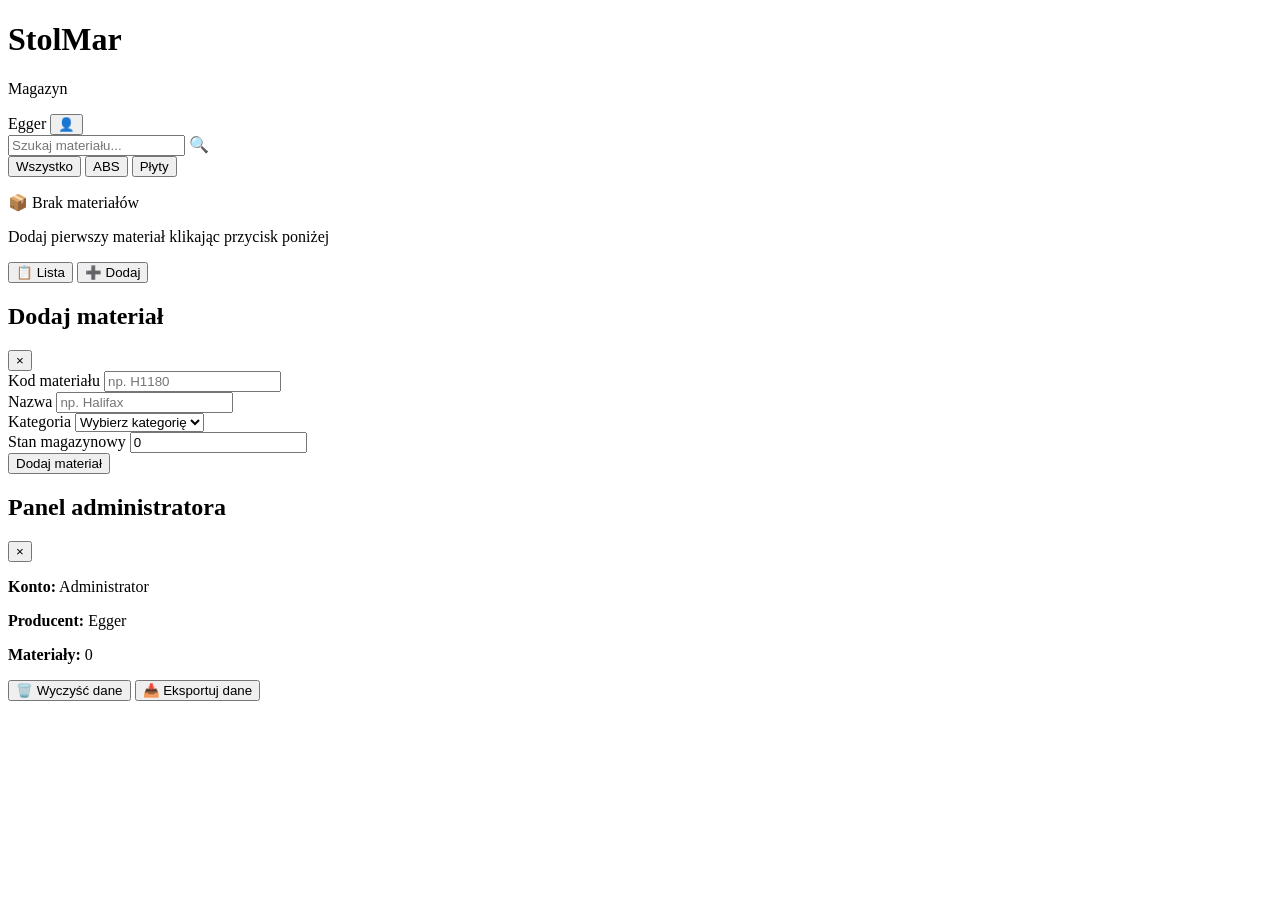
==== file.html @ 01458f98 "Add files via upload" ====
<!DOCTYPE html>
<html lang="pl">
<head>
    <meta charset="UTF-8">
    <meta name="viewport" content="width=device-width, initial-scale=1.0">
    <meta name="theme-color" content="#ffffff">
    <meta name="description" content="StolMar Magazyn - Zarządzanie magazynem materiałów">
    
    <title>StolMar Magazyn</title>
    
    <link rel="manifest" href="manifest.json">
    <link rel="icon" type="image/png" sizes="192x192" href="icon-192.png">
    <link rel="icon" type="image/png" sizes="512x512" href="icon-512.png">
    <link rel="apple-touch-icon" href="icon-192.png">
    
    <link rel="stylesheet" href="styles.css">
</head>
<body>
    <div class="app-container">
        <!-- Header -->
        <header class="app-header">
            <div class="header-content">
                <h1 class="app-title">StolMar</h1>
                <p class="app-subtitle">Magazyn</p>
            </div>
            <div class="header-info">
                <span class="producer">Egger</span>
                <button class="admin-btn" id="adminBtn">👤</button>
            </div>
        </header>

        <!-- Main Content -->
        <main class="app-main">
            <!-- Search Bar -->
            <div class="search-container">
                <input 
                    type="text" 
                    id="searchInput" 
                    class="search-input" 
                    placeholder="Szukaj materiału..."
                    autocomplete="off"
                >
                <span class="search-icon">🔍</span>
            </div>

            <!-- Category Tabs -->
            <div class="category-tabs">
                <button class="tab-btn active" data-category="all">
                    Wszystko
                </button>
                <button class="tab-btn" data-category="ABS">
                    ABS
                </button>
                <button class="tab-btn" data-category="Płyty">
                    Płyty
                </button>
            </div>

            <!-- Materials List -->
            <div class="materials-container">
                <ul class="materials-list" id="materialsList">
                    <!-- Dynamicznie generowana lista -->
                </ul>
                <div class="empty-state" id="emptyState">
                    <p>📦 Brak materiałów</p>
                    <p class="empty-subtitle">Dodaj pierwszy materiał klikając przycisk poniżej</p>
                </div>
            </div>
        </main>

        <!-- Bottom Navigation -->
        <nav class="bottom-nav">
            <button class="nav-btn active" data-view="list">
                <span class="nav-icon">📋</span>
                <span class="nav-label">Lista</span>
            </button>
            <button class="nav-btn" data-view="add">
                <span class="nav-icon">➕</span>
                <span class="nav-label">Dodaj</span>
            </button>
            <button class="nav-btn" id="installBtn" style="display: none;">
                <span class="nav-icon">⬇️</span>
                <span class="nav-label">Instaluj</span>
            </button>
        </nav>
    </div>

    <!-- Add Material Modal -->
    <div class="modal" id="addModal">
        <div class="modal-content">
            <div class="modal-header">
                <h2>Dodaj materiał</h2>
                <button class="close-btn" id="closeModal">&times;</button>
            </div>
            <form id="addForm" class="form">
                <div class="form-group">
                    <label for="materialCode">Kod materiału</label>
                    <input 
                        type="text" 
                        id="materialCode" 
                        placeholder="np. H1180"
                        required
                    >
                </div>
                <div class="form-group">
                    <label for="materialName">Nazwa</label>
                    <input 
                        type="text" 
                        id="materialName" 
                        placeholder="np. Halifax"
                        required
                    >
                </div>
                <div class="form-group">
                    <label for="materialCategory">Kategoria</label>
                    <select id="materialCategory" required>
                        <option value="">Wybierz kategorię</option>
                        <option value="ABS">ABS</option>
                        <option value="Płyty">Płyty</option>
                    </select>
                </div>
                <div class="form-group">
                    <label for="materialStock">Stan magazynowy</label>
                    <input 
                        type="number" 
                        id="materialStock" 
                        placeholder="0"
                        min="0"
                        value="0"
                        required
                    >
                </div>
                <button type="submit" class="btn-submit">Dodaj materiał</button>
            </form>
        </div>
    </div>

    <!-- Admin Modal -->
    <div class="modal" id="adminModal">
        <div class="modal-content admin-modal">
            <div class="modal-header">
                <h2>Panel administratora</h2>
                <button class="close-btn" id="closeAdminModal">&times;</button>
            </div>
            <div class="admin-panel">
                <div class="admin-info">
                    <p><strong>Konto:</strong> Administrator</p>
                    <p><strong>Producent:</strong> Egger</p>
                    <p><strong>Materiały:</strong> <span id="materialCount">0</span></p>
                </div>
                <div class="admin-actions">
                    <button class="btn-danger" id="clearDataBtn">
                        🗑️ Wyczyść dane
                    </button>
                    <button class="btn-secondary" id="exportDataBtn">
                        📥 Eksportuj dane
                    </button>
                </div>
            </div>
        </div>
    </div>

    <!-- Toast Notification -->
    <div class="toast" id="toast"></div>

    <script src="app.js"></script>
</body>
</html>
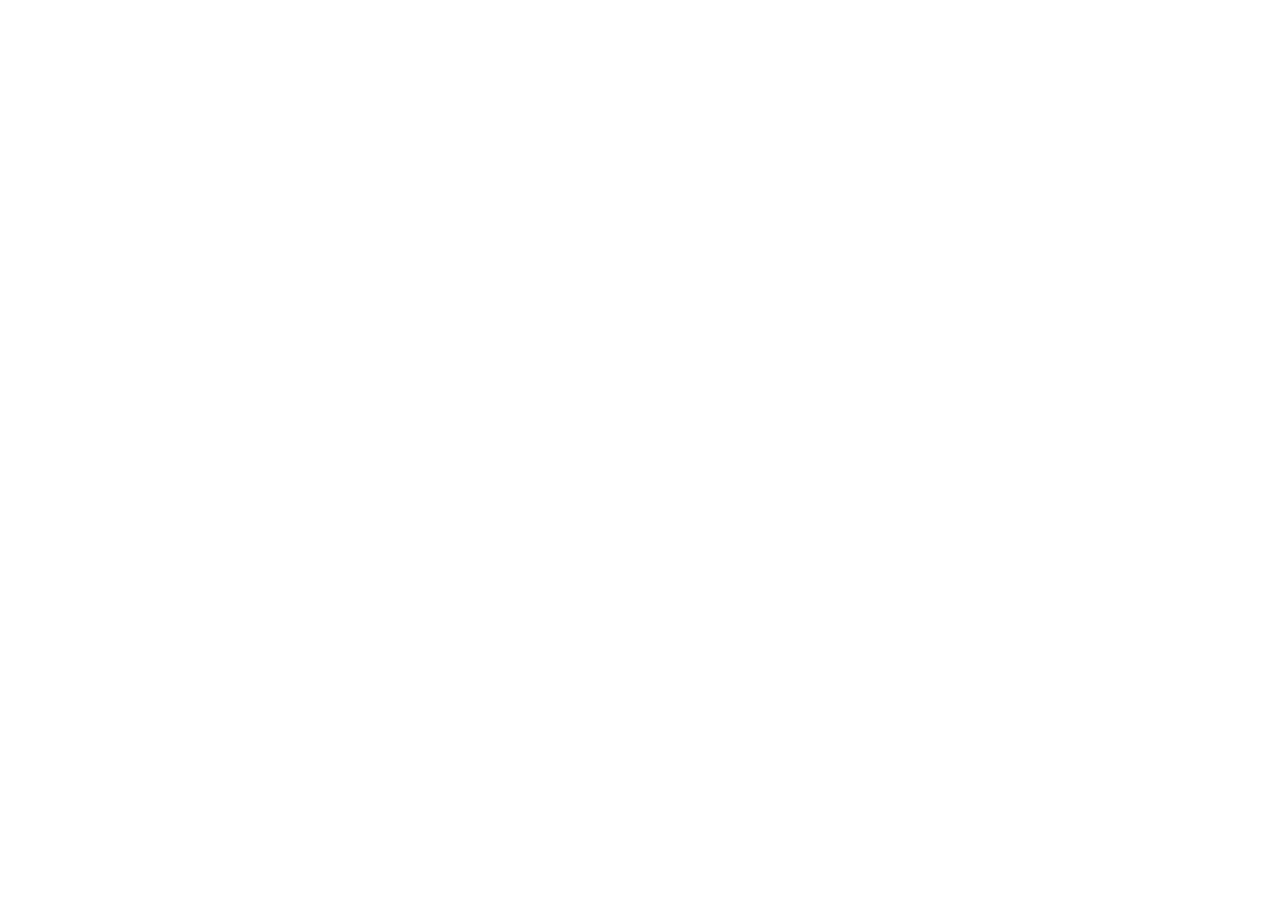
==== commit ffb7fd34: "Add files via upload" ====
--- a/file.html
+++ b/file.html
@@ -3,166 +3,19 @@
 <head>
     <meta charset="UTF-8">
     <meta name="viewport" content="width=device-width, initial-scale=1.0">
-    <meta name="theme-color" content="#ffffff">
-    <meta name="description" content="StolMar Magazyn - Zarządzanie magazynem materiałów">
-    
+    <meta name="theme-color" content="#1a1a1a">
     <title>StolMar Magazyn</title>
-    
     <link rel="manifest" href="manifest.json">
-    <link rel="icon" type="image/png" sizes="192x192" href="icon-192.png">
-    <link rel="icon" type="image/png" sizes="512x512" href="icon-512.png">
-    <link rel="apple-touch-icon" href="icon-192.png">
-    
     <link rel="stylesheet" href="styles.css">
+    <link rel="icon" type="image/png" href="data:image/svg+xml,<svg xmlns='http://www.w3.org/2000/svg' viewBox='0 0 192 192'><rect fill='%23000' width='192' height='192'/><text x='50%' y='50%' font-size='100' fill='%23fff' text-anchor='middle' dominant-baseline='central'>SM</text></svg>">
 </head>
 <body>
-    <div class="app-container">
-        <!-- Header -->
-        <header class="app-header">
-            <div class="header-content">
-                <h1 class="app-title">StolMar</h1>
-                <p class="app-subtitle">Magazyn</p>
-            </div>
-            <div class="header-info">
-                <span class="producer">Egger</span>
-                <button class="admin-btn" id="adminBtn">👤</button>
-            </div>
-        </header>
-
-        <!-- Main Content -->
-        <main class="app-main">
-            <!-- Search Bar -->
-            <div class="search-container">
-                <input 
-                    type="text" 
-                    id="searchInput" 
-                    class="search-input" 
-                    placeholder="Szukaj materiału..."
-                    autocomplete="off"
-                >
-                <span class="search-icon">🔍</span>
-            </div>
-
-            <!-- Category Tabs -->
-            <div class="category-tabs">
-                <button class="tab-btn active" data-category="all">
-                    Wszystko
-                </button>
-                <button class="tab-btn" data-category="ABS">
-                    ABS
-                </button>
-                <button class="tab-btn" data-category="Płyty">
-                    Płyty
-                </button>
-            </div>
-
-            <!-- Materials List -->
-            <div class="materials-container">
-                <ul class="materials-list" id="materialsList">
-                    <!-- Dynamicznie generowana lista -->
-                </ul>
-                <div class="empty-state" id="emptyState">
-                    <p>📦 Brak materiałów</p>
-                    <p class="empty-subtitle">Dodaj pierwszy materiał klikając przycisk poniżej</p>
-                </div>
-            </div>
-        </main>
-
-        <!-- Bottom Navigation -->
-        <nav class="bottom-nav">
-            <button class="nav-btn active" data-view="list">
-                <span class="nav-icon">📋</span>
-                <span class="nav-label">Lista</span>
-            </button>
-            <button class="nav-btn" data-view="add">
-                <span class="nav-icon">➕</span>
-                <span class="nav-label">Dodaj</span>
-            </button>
-            <button class="nav-btn" id="installBtn" style="display: none;">
-                <span class="nav-icon">⬇️</span>
-                <span class="nav-label">Instaluj</span>
-            </button>
-        </nav>
-    </div>
-
-    <!-- Add Material Modal -->
-    <div class="modal" id="addModal">
-        <div class="modal-content">
-            <div class="modal-header">
-                <h2>Dodaj materiał</h2>
-                <button class="close-btn" id="closeModal">&times;</button>
-            </div>
-            <form id="addForm" class="form">
-                <div class="form-group">
-                    <label for="materialCode">Kod materiału</label>
-                    <input 
-                        type="text" 
-                        id="materialCode" 
-                        placeholder="np. H1180"
-                        required
-                    >
-                </div>
-                <div class="form-group">
-                    <label for="materialName">Nazwa</label>
-                    <input 
-                        type="text" 
-                        id="materialName" 
-                        placeholder="np. Halifax"
-                        required
-                    >
-                </div>
-                <div class="form-group">
-                    <label for="materialCategory">Kategoria</label>
-                    <select id="materialCategory" required>
-                        <option value="">Wybierz kategorię</option>
-                        <option value="ABS">ABS</option>
-                        <option value="Płyty">Płyty</option>
-                    </select>
-                </div>
-                <div class="form-group">
-                    <label for="materialStock">Stan magazynowy</label>
-                    <input 
-                        type="number" 
-                        id="materialStock" 
-                        placeholder="0"
-                        min="0"
-                        value="0"
-                        required
-                    >
-                </div>
-                <button type="submit" class="btn-submit">Dodaj materiał</button>
-            </form>
-        </div>
-    </div>
-
-    <!-- Admin Modal -->
-    <div class="modal" id="adminModal">
-        <div class="modal-content admin-modal">
-            <div class="modal-header">
-                <h2>Panel administratora</h2>
-                <button class="close-btn" id="closeAdminModal">&times;</button>
-            </div>
-            <div class="admin-panel">
-                <div class="admin-info">
-                    <p><strong>Konto:</strong> Administrator</p>
-                    <p><strong>Producent:</strong> Egger</p>
-                    <p><strong>Materiały:</strong> <span id="materialCount">0</span></p>
-                </div>
-                <div class="admin-actions">
-                    <button class="btn-danger" id="clearDataBtn">
-                        🗑️ Wyczyść dane
-                    </button>
-                    <button class="btn-secondary" id="exportDataBtn">
-                        📥 Eksportuj dane
-                    </button>
-                </div>
-            </div>
-        </div>
-    </div>
-
-    <!-- Toast Notification -->
-    <div class="toast" id="toast"></div>
-
+    <div id="app"></div>
     <script src="app.js"></script>
+    <script>
+        if ('serviceWorker' in navigator) {
+            navigator.serviceWorker.register('sw.js').catch(err => console.log('SW error:', err));
+        }
+    </script>
 </body>
 </html>
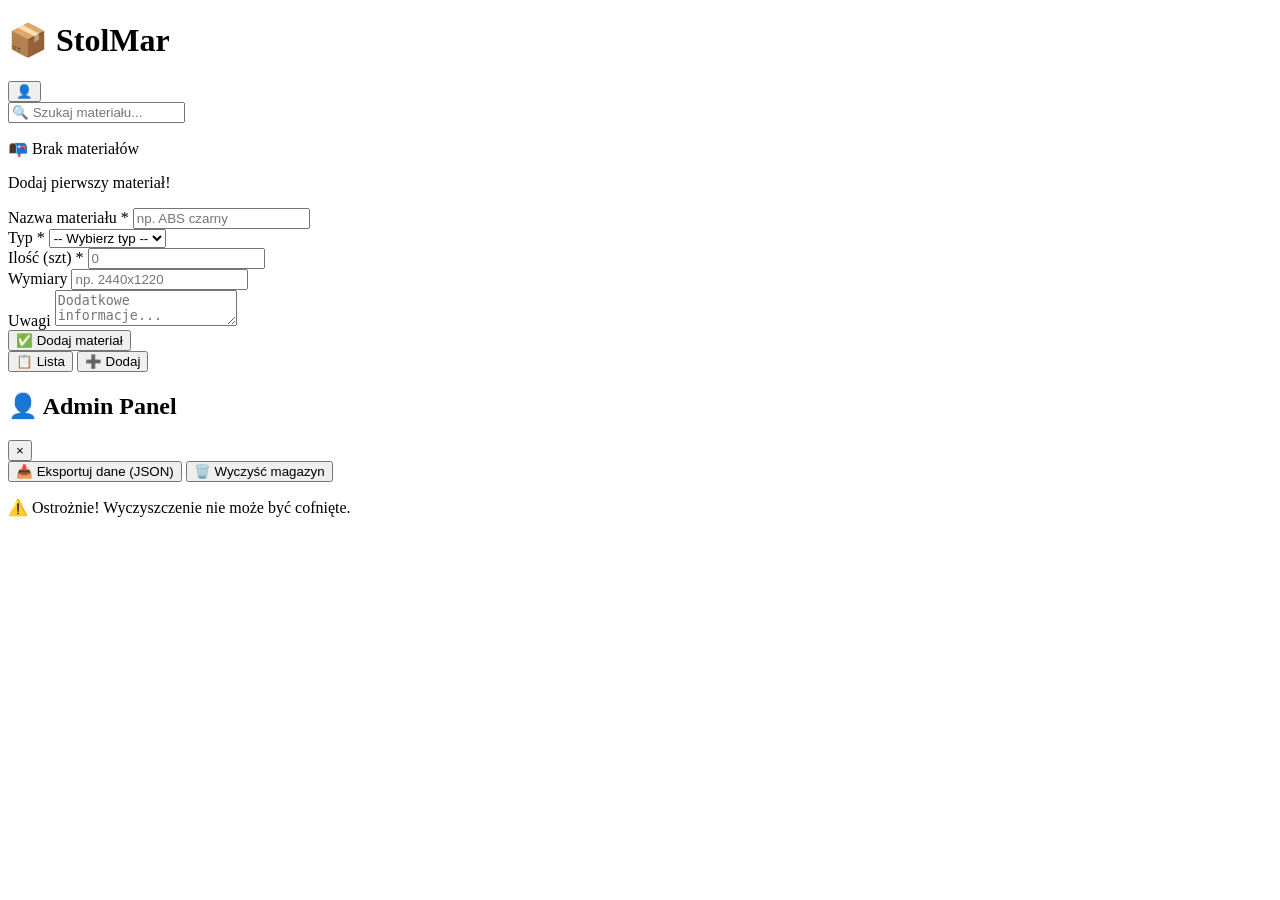
==== commit 3a5bd251: "Add files via upload" ====
--- a/file.html
+++ b/file.html
@@ -3,19 +3,97 @@
 <head>
     <meta charset="UTF-8">
     <meta name="viewport" content="width=device-width, initial-scale=1.0">
-    <meta name="theme-color" content="#1a1a1a">
+    <meta name="theme-color" content="#7c3aed">
+    <meta name="description" content="Magazyn materiałów Egger - PWA">
     <title>StolMar Magazyn</title>
+    
     <link rel="manifest" href="manifest.json">
+    <link rel="icon" type="image/png" sizes="192x192" href="data:image/svg+xml,<svg xmlns='http://www.w3.org/2000/svg' viewBox='0 0 192 192'><rect fill='%237c3aed' width='192' height='192'/><text x='50%' y='50%' font-size='100' fill='white' text-anchor='middle' dy='.3em'>M</text></svg>">
+    <link rel="apple-touch-icon" href="data:image/svg+xml,<svg xmlns='http://www.w3.org/2000/svg' viewBox='0 0 180 180'><rect fill='%237c3aed' width='180' height='180'/><text x='50%' y='50%' font-size='90' fill='white' text-anchor='middle' dy='.3em'>M</text></svg>">
+    
     <link rel="stylesheet" href="styles.css">
-    <link rel="icon" type="image/png" href="data:image/svg+xml,<svg xmlns='http://www.w3.org/2000/svg' viewBox='0 0 192 192'><rect fill='%23000' width='192' height='192'/><text x='50%' y='50%' font-size='100' fill='%23fff' text-anchor='middle' dominant-baseline='central'>SM</text></svg>">
 </head>
 <body>
-    <div id="app"></div>
+    <!-- Header -->
+    <header class="header">
+        <div class="header-content">
+            <h1>📦 StolMar</h1>
+            <button class="admin-btn" id="adminBtn">👤</button>
+        </div>
+    </header>
+
+    <!-- Search Bar -->
+    <div class="search-container">
+        <input type="text" id="searchInput" placeholder="🔍 Szukaj materiału..." class="search-input">
+    </div>
+
+    <!-- Main Content -->
+    <main class="main-content">
+        <div id="listaView" class="view active">
+            <div id="materialsList" class="materials-list"></div>
+            <div id="emptyState" class="empty-state">
+                <p>📭 Brak materiałów</p>
+                <p class="empty-hint">Dodaj pierwszy materiał!</p>
+            </div>
+        </div>
+
+        <div id="dodajView" class="view">
+            <form id="addForm" class="add-form">
+                <div class="form-group">
+                    <label for="nazwa">Nazwa materiału *</label>
+                    <input type="text" id="nazwa" required placeholder="np. ABS czarny">
+                </div>
+
+                <div class="form-group">
+                    <label for="typ">Typ *</label>
+                    <select id="typ" required>
+                        <option value="">-- Wybierz typ --</option>
+                        <option value="ABS">ABS</option>
+                        <option value="Płyty">Płyty</option>
+                    </select>
+                </div>
+
+                <div class="form-group">
+                    <label for="ilosc">Ilość (szt) *</label>
+                    <input type="number" id="ilosc" required placeholder="0" min="0">
+                </div>
+
+                <div class="form-group">
+                    <label for="wymiary">Wymiary</label>
+                    <input type="text" id="wymiary" placeholder="np. 2440x1220">
+                </div>
+
+                <div class="form-group">
+                    <label for="uwagi">Uwagi</label>
+                    <textarea id="uwagi" placeholder="Dodatkowe informacje..."></textarea>
+                </div>
+
+                <button type="submit" class="btn-primary">✅ Dodaj materiał</button>
+            </form>
+        </div>
+    </main>
+
+    <!-- Bottom Navigation -->
+    <nav class="bottom-nav">
+        <button class="nav-btn active" data-view="listaView">📋 Lista</button>
+        <button class="nav-btn" data-view="dodajView">➕ Dodaj</button>
+    </nav>
+
+    <!-- Admin Panel Modal -->
+    <div id="adminModal" class="modal">
+        <div class="modal-content">
+            <div class="modal-header">
+                <h2>👤 Admin Panel</h2>
+                <button class="close-btn">&times;</button>
+            </div>
+            <div class="modal-body">
+                <button id="exportBtn" class="btn-secondary">📥 Eksportuj dane (JSON)</button>
+                <button id="clearBtn" class="btn-danger">🗑️ Wyczyść magazyn</button>
+                <p class="modal-info">⚠️ Ostrożnie! Wyczyszczenie nie może być cofnięte.</p>
+            </div>
+        </div>
+    </div>
+
     <script src="app.js"></script>
-    <script>
-        if ('serviceWorker' in navigator) {
-            navigator.serviceWorker.register('sw.js').catch(err => console.log('SW error:', err));
-        }
-    </script>
 </body>
 </html>
